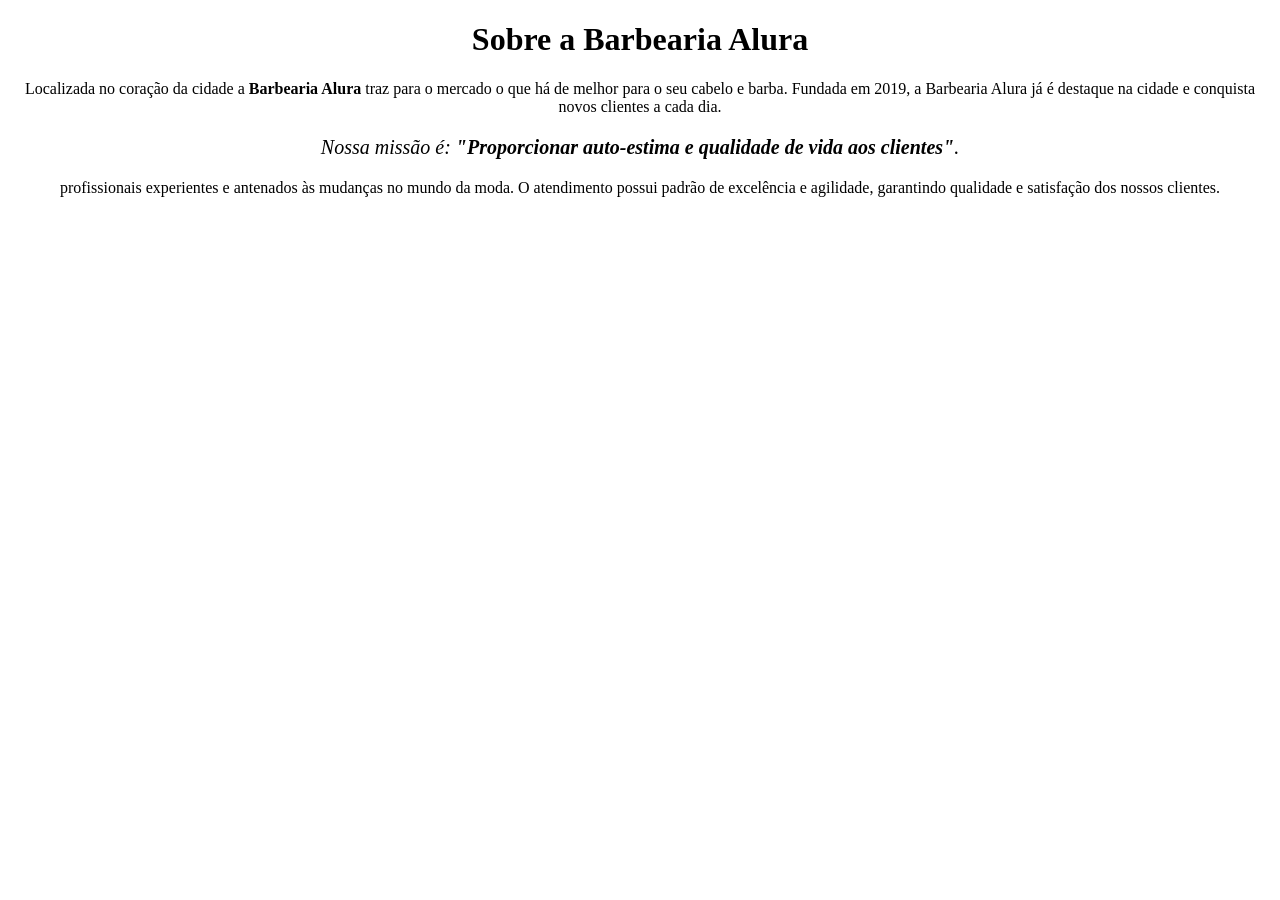
==== index.html @ 8538199d "Merge branch 'main' into working" ====
<!DOCTYPE html>
<html lang="pt-br">
    <head>
        <meta charset="UTF-8">
        <title>Barbearia Alura</title>    
    </head>

    <h1 style="text-align: center">Sobre a Barbearia Alura </h1>
    
    <p style="text-align: center"> Localizada no coração da cidade a <strong>Barbearia Alura</strong> traz para o mercado o que há de melhor para o seu cabelo e barba. Fundada em 2019, a Barbearia Alura já é destaque na cidade e conquista novos clientes a cada dia.</p>
    
    <p style="text-align: center; font-size: 20px"><em>Nossa missão é: <strong>"Proporcionar auto-estima e qualidade de vida aos clientes"</strong>.</em></p>
    
     <p style="text-align: center"> profissionais experientes e antenados às mudanças no mundo da moda. O atendimento possui padrão de excelência e agilidade, garantindo qualidade e satisfação dos nossos clientes.</p>

</html>
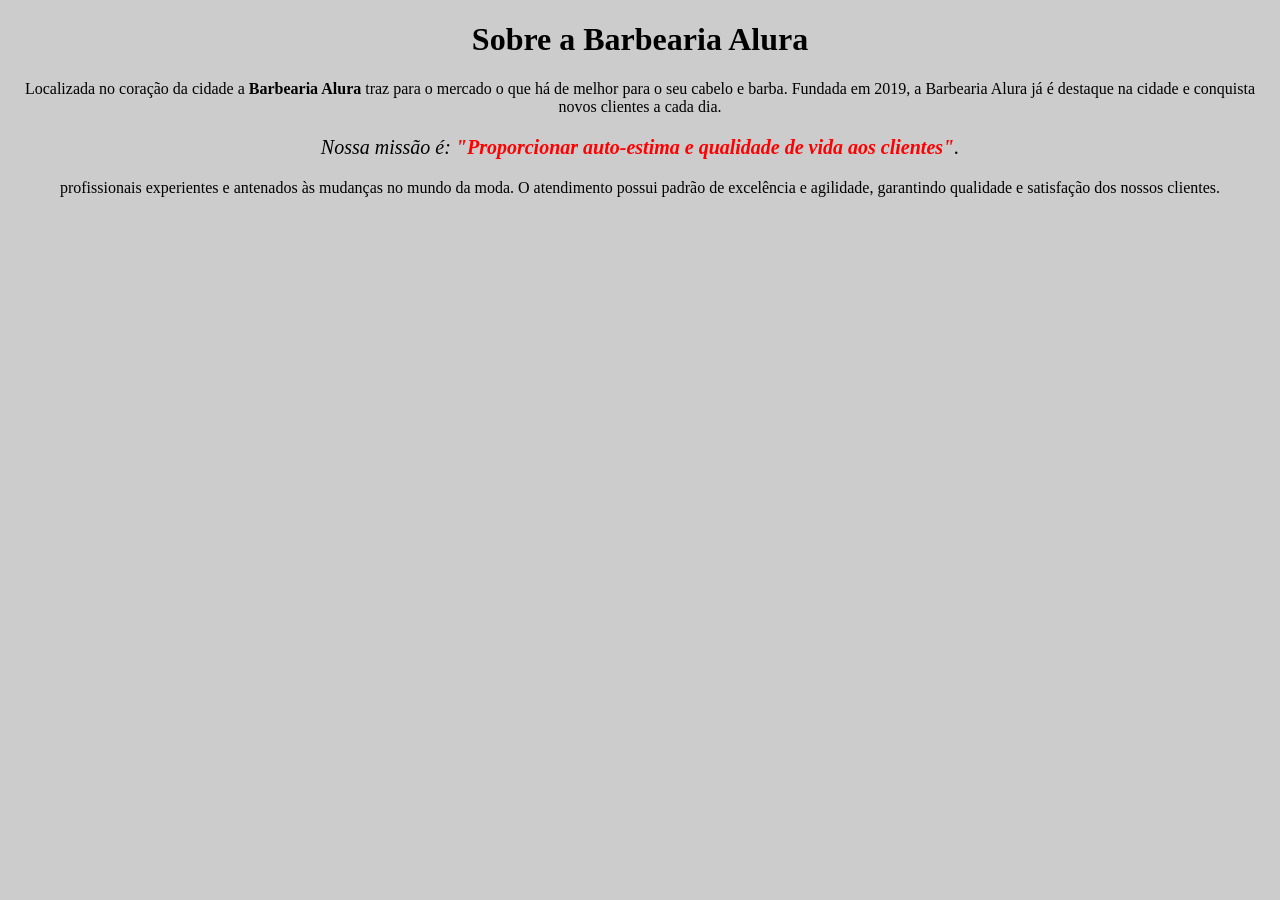
==== commit f4e18277: "another class" ====
--- a/index.html
+++ b/index.html
@@ -2,15 +2,17 @@
 <html lang="pt-br">
     <head>
         <meta charset="UTF-8">
-        <title>Barbearia Alura</title>    
+        <title>Barbearia Alura</title>
+        <link rel="stylesheet" href="style.css">
+
     </head>
-
-    <h1 style="text-align: center">Sobre a Barbearia Alura </h1>
-    
-    <p style="text-align: center"> Localizada no coração da cidade a <strong>Barbearia Alura</strong> traz para o mercado o que há de melhor para o seu cabelo e barba. Fundada em 2019, a Barbearia Alura já é destaque na cidade e conquista novos clientes a cada dia.</p>
-    
-    <p style="text-align: center; font-size: 20px"><em>Nossa missão é: <strong>"Proporcionar auto-estima e qualidade de vida aos clientes"</strong>.</em></p>
-    
-     <p style="text-align: center"> profissionais experientes e antenados às mudanças no mundo da moda. O atendimento possui padrão de excelência e agilidade, garantindo qualidade e satisfação dos nossos clientes.</p>
-
+    <body>
+        <h1 style="text-align: center">Sobre a Barbearia Alura </h1>
+        
+        <p> Localizada no coração da cidade a <strong>Barbearia Alura</strong> traz para o mercado o que há de melhor para o seu cabelo e barba. Fundada em 2019, a Barbearia Alura já é destaque na cidade e conquista novos clientes a cada dia.</p>
+        
+        <p style="font-size: 20px"><em>Nossa missão é: <strong>"Proporcionar auto-estima e qualidade de vida aos clientes"</strong>.</em></p>
+        
+        <p> profissionais experientes e antenados às mudanças no mundo da moda. O atendimento possui padrão de excelência e agilidade, garantindo qualidade e satisfação dos nossos clientes.</p>
+    </body>
 </html>
--- a/style.css
+++ b/style.css
@@ -0,0 +1,10 @@
+body {
+  background: #CCCCCC;
+}
+
+p {
+  text-align: center; 
+}
+em strong {
+  color: red;
+}
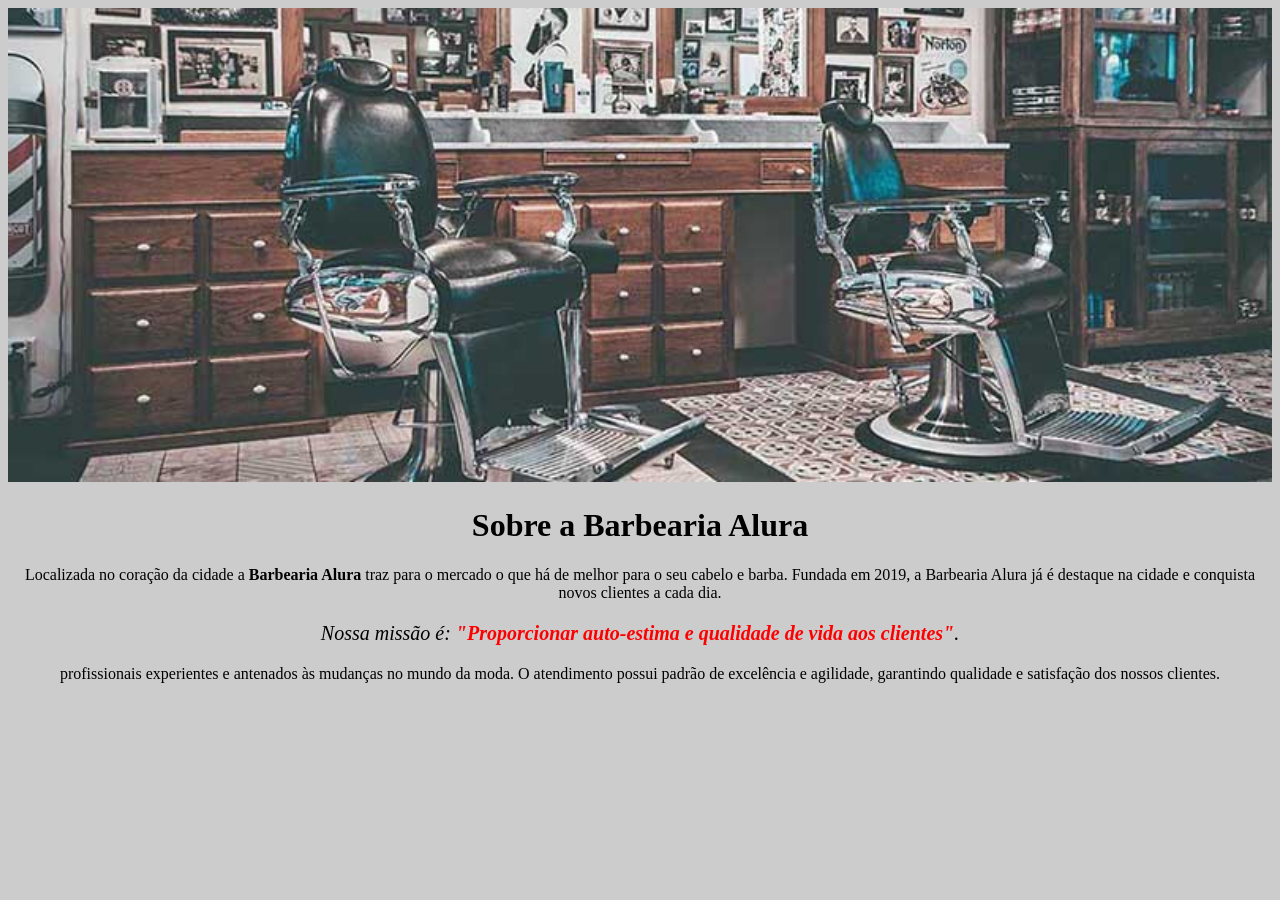
==== commit 745aecf2: "add image and sized it" ====
--- a/index.html
+++ b/index.html
@@ -7,11 +7,12 @@
 
     </head>
     <body>
-        <h1 style="text-align: center">Sobre a Barbearia Alura </h1>
+        <img id="banner" src="banner.jpg">
+        <h1>Sobre a Barbearia Alura </h1>
         
         <p> Localizada no coração da cidade a <strong>Barbearia Alura</strong> traz para o mercado o que há de melhor para o seu cabelo e barba. Fundada em 2019, a Barbearia Alura já é destaque na cidade e conquista novos clientes a cada dia.</p>
         
-        <p style="font-size: 20px"><em>Nossa missão é: <strong>"Proporcionar auto-estima e qualidade de vida aos clientes"</strong>.</em></p>
+        <p id="missao"><em>Nossa missão é: <strong>"Proporcionar auto-estima e qualidade de vida aos clientes"</strong>.</em></p>
         
         <p> profissionais experientes e antenados às mudanças no mundo da moda. O atendimento possui padrão de excelência e agilidade, garantindo qualidade e satisfação dos nossos clientes.</p>
     </body>
--- a/style.css
+++ b/style.css
@@ -1,10 +1,23 @@
 body {
   background: #CCCCCC;
+}
+
+#banner {
+  width: 100%;
+}
+
+h1{
+  text-align: center;
 }
 
 p {
   text-align: center; 
 }
+
+#missao {
+  font-size: 20px;
+}
+
 em strong {
-  color: red;
+  color: #FF0000;
 }
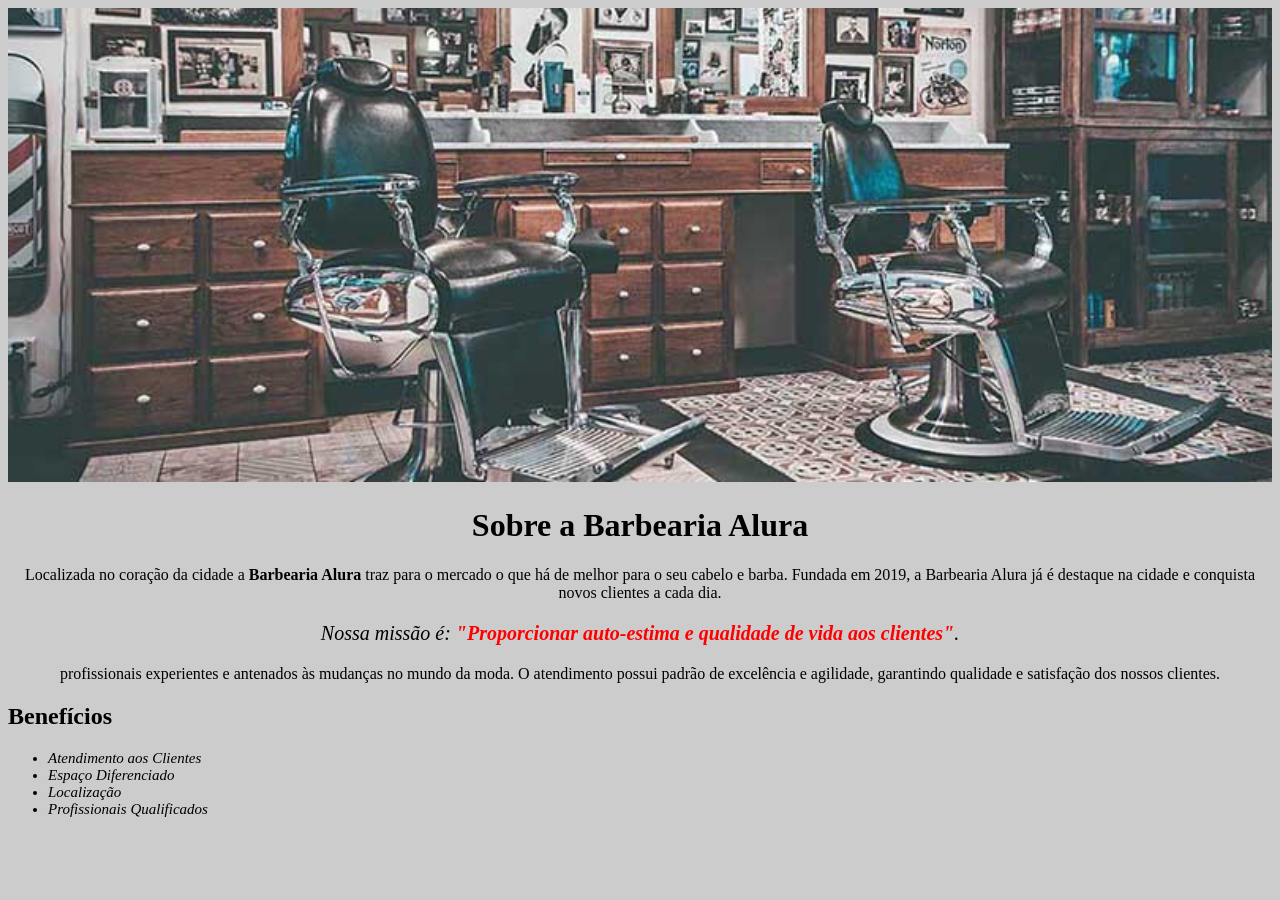
==== commit f78dfc49: "added list" ====
--- a/index.html
+++ b/index.html
@@ -15,5 +15,13 @@
         <p id="missao"><em>Nossa missão é: <strong>"Proporcionar auto-estima e qualidade de vida aos clientes"</strong>.</em></p>
         
         <p> profissionais experientes e antenados às mudanças no mundo da moda. O atendimento possui padrão de excelência e agilidade, garantindo qualidade e satisfação dos nossos clientes.</p>
+        <h2>Benefícios</h2>
+
+        <ul>
+            <li class="itens">Atendimento aos Clientes</li>
+            <li class="itens">Espaço Diferenciado</li>
+            <li class="itens">Localização</li>
+            <li class="itens">Profissionais Qualificados</li>
+        </ul>
     </body>
 </html>
--- a/style.css
+++ b/style.css
@@ -21,3 +21,8 @@
 em strong {
   color: #FF0000;
 }
+
+.itens {
+  font-style: italic;
+  font-size: 15px;
+}
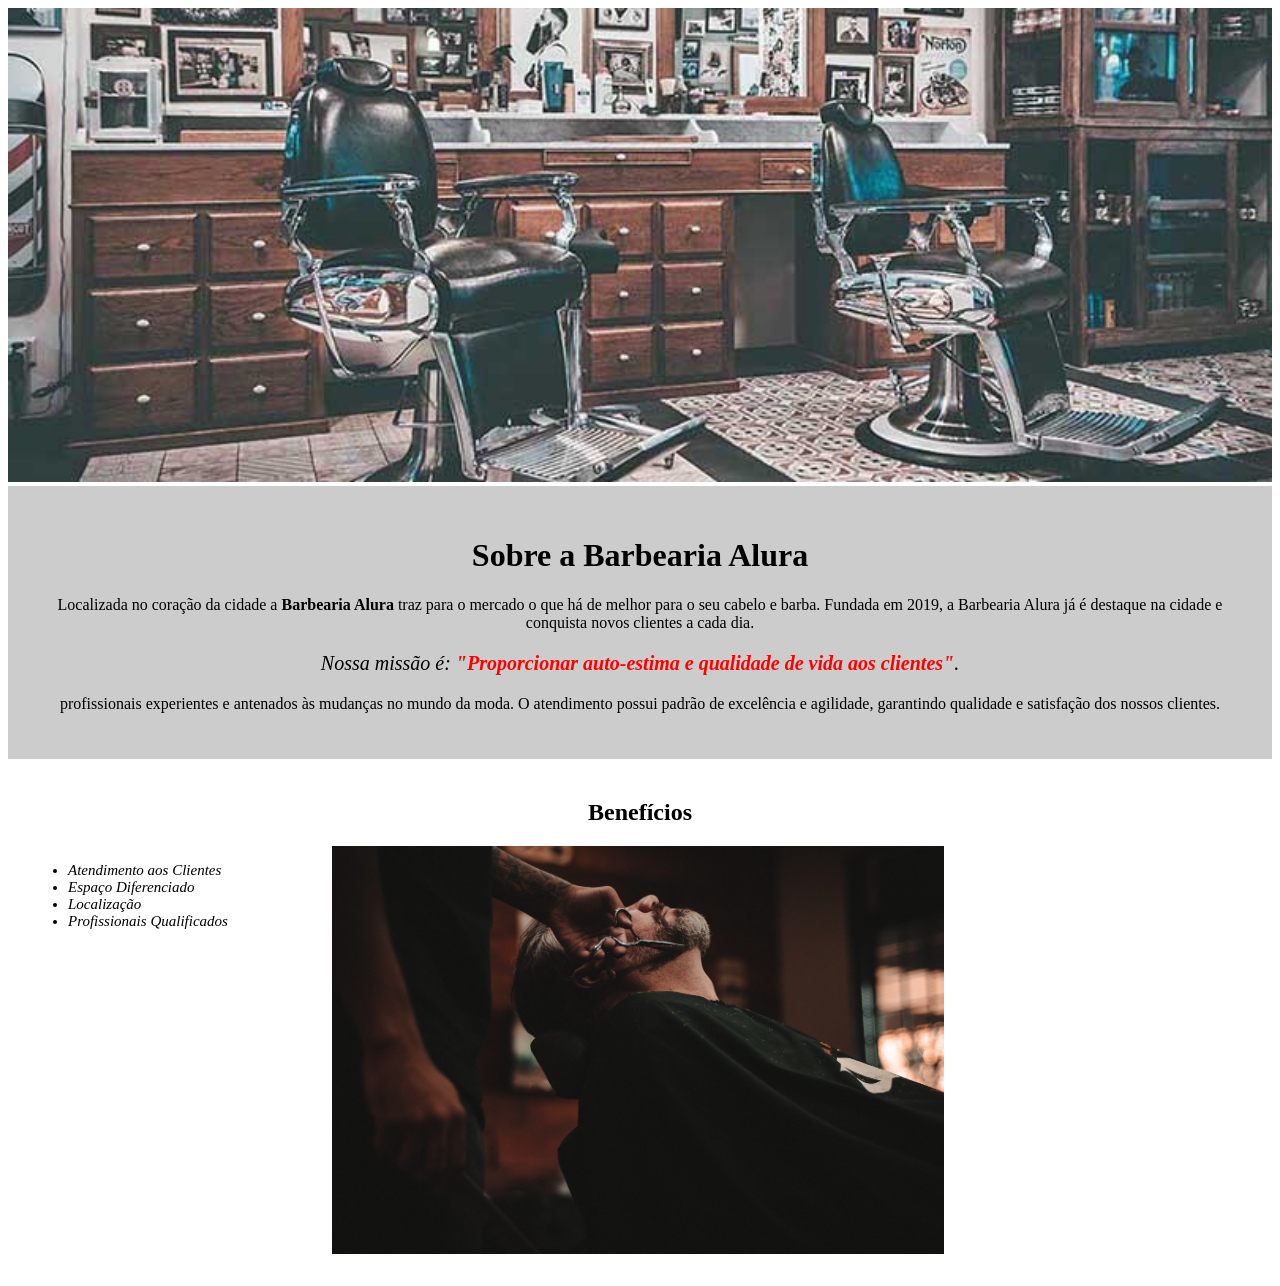
==== commit e8f25260: "css text" ====
--- a/index.html
+++ b/index.html
@@ -8,20 +8,27 @@
     </head>
     <body>
         <img id="banner" src="banner.jpg">
-        <h1>Sobre a Barbearia Alura </h1>
-        
-        <p> Localizada no coração da cidade a <strong>Barbearia Alura</strong> traz para o mercado o que há de melhor para o seu cabelo e barba. Fundada em 2019, a Barbearia Alura já é destaque na cidade e conquista novos clientes a cada dia.</p>
-        
-        <p id="missao"><em>Nossa missão é: <strong>"Proporcionar auto-estima e qualidade de vida aos clientes"</strong>.</em></p>
-        
-        <p> profissionais experientes e antenados às mudanças no mundo da moda. O atendimento possui padrão de excelência e agilidade, garantindo qualidade e satisfação dos nossos clientes.</p>
-        <h2>Benefícios</h2>
+        <div class="principal">
+            <h1>Sobre a Barbearia Alura </h1>
+            
+            <p> Localizada no coração da cidade a <strong>Barbearia Alura</strong> traz para o mercado o que há de melhor para o seu cabelo e barba. Fundada em 2019, a Barbearia Alura já é destaque na cidade e conquista novos clientes a cada dia.</p>
+            
+            <p id="missao"><em>Nossa missão é: <strong>"Proporcionar auto-estima e qualidade de vida aos clientes"</strong>.</em></p>
+            
+            <p> profissionais experientes e antenados às mudanças no mundo da moda. O atendimento possui padrão de excelência e agilidade, garantindo qualidade e satisfação dos nossos clientes.</p>
+        </div>
 
-        <ul>
-            <li class="itens">Atendimento aos Clientes</li>
-            <li class="itens">Espaço Diferenciado</li>
-            <li class="itens">Localização</li>
-            <li class="itens">Profissionais Qualificados</li>
-        </ul>
+        <div class="beneficios">
+            <h2>Benefícios</h2>
+            <ul>
+                <li class="itens">Atendimento aos Clientes</li>
+                <li class="itens">Espaço Diferenciado</li>
+                <li class="itens">Localização</li>
+                <li class="itens">Profissionais Qualificados</li>
+            </ul>
+
+            <img src="beneficios.jpg" class="imgbeneficios">
+
+        </div>
     </body>
 </html>
--- a/style.css
+++ b/style.css
@@ -1,6 +1,6 @@
-body {
+/* body {
   background: #CCCCCC;
-}
+} */
 
 #banner {
   width: 100%;
@@ -26,3 +26,28 @@
   font-style: italic;
   font-size: 15px;
 }
+
+.principal{
+  background: #CCCCCC;
+  padding: 30px;
+}
+
+.beneficios{
+  background-color: #FFFFFF;
+  padding: 20px;
+}
+
+h2 {
+  text-align: center;
+}
+
+ul {
+  display: inline-block;
+  vertical-align: top;
+  width: 20%;
+  margin-right: 15px;
+}
+
+.imgbeneficios {
+  width: 50%;
+}
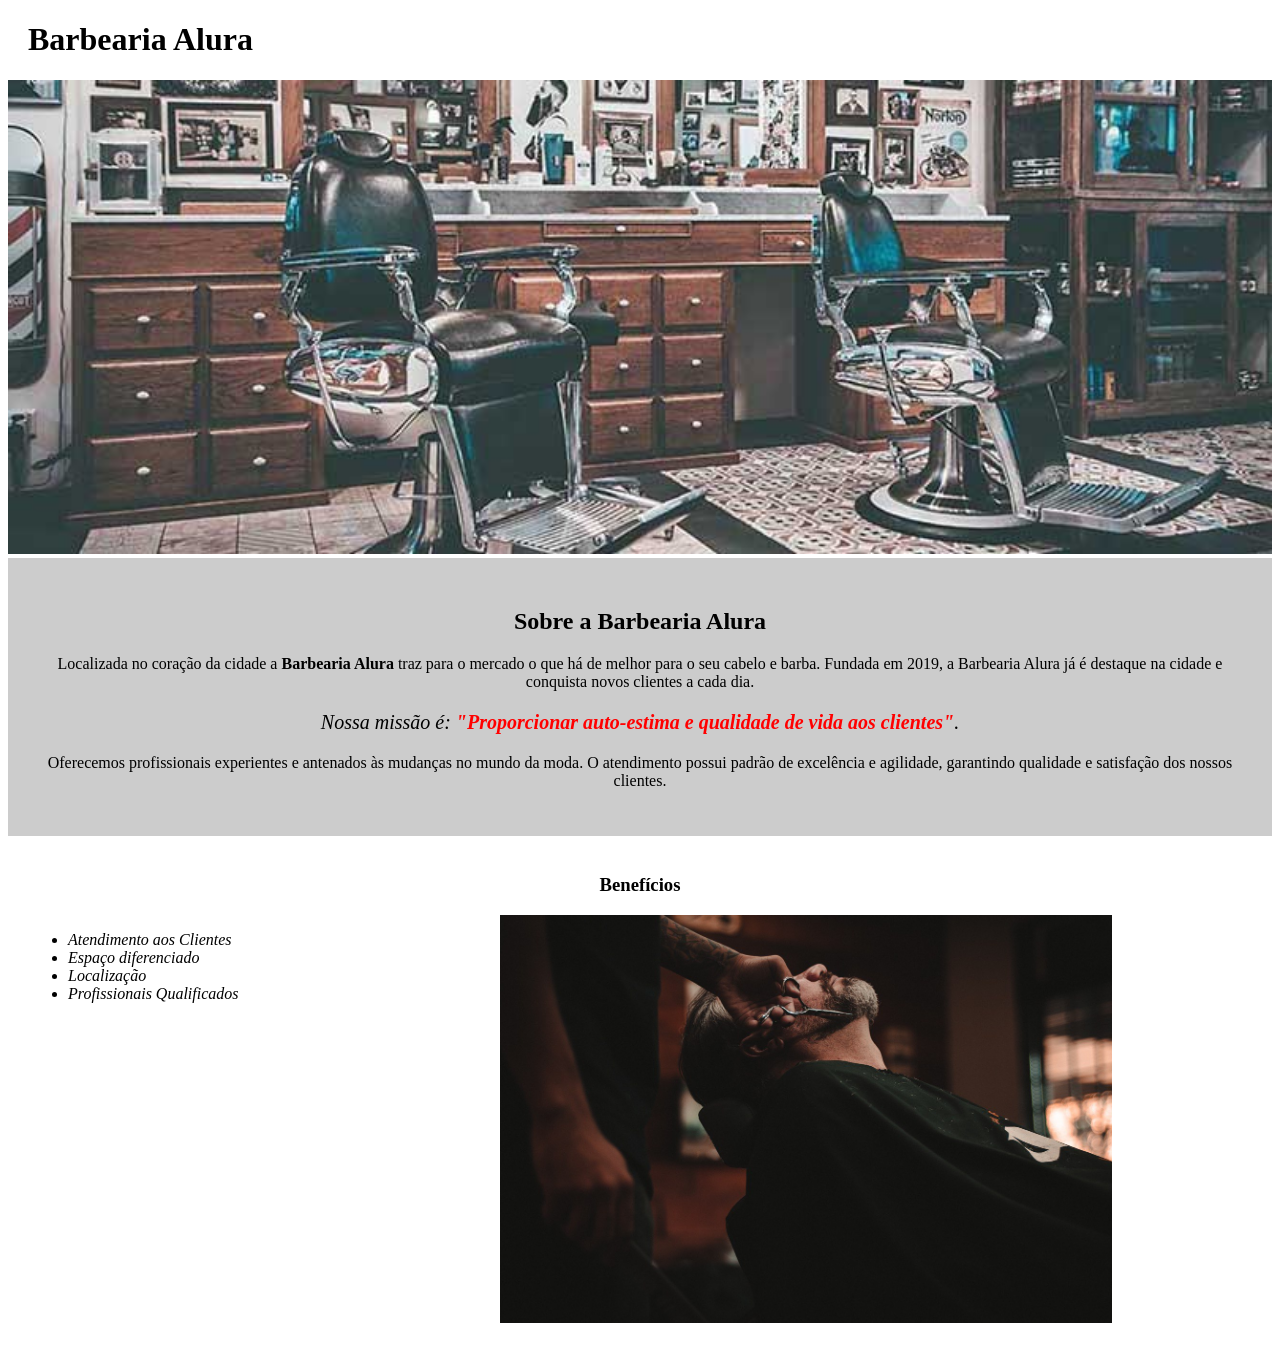
==== commit 716523b4: "start" ====
--- a/index.html
+++ b/index.html
@@ -1,34 +1,37 @@
-<!DOCTYPE html>
-<html lang="pt-br">
-    <head>
-        <meta charset="UTF-8">
-        <title>Barbearia Alura</title>
-        <link rel="stylesheet" href="style.css">
-
-    </head>
-    <body>
-        <img id="banner" src="banner.jpg">
-        <div class="principal">
-            <h1>Sobre a Barbearia Alura </h1>
-            
-            <p> Localizada no coração da cidade a <strong>Barbearia Alura</strong> traz para o mercado o que há de melhor para o seu cabelo e barba. Fundada em 2019, a Barbearia Alura já é destaque na cidade e conquista novos clientes a cada dia.</p>
-            
-            <p id="missao"><em>Nossa missão é: <strong>"Proporcionar auto-estima e qualidade de vida aos clientes"</strong>.</em></p>
-            
-            <p> profissionais experientes e antenados às mudanças no mundo da moda. O atendimento possui padrão de excelência e agilidade, garantindo qualidade e satisfação dos nossos clientes.</p>
-        </div>
-
-        <div class="beneficios">
-            <h2>Benefícios</h2>
-            <ul>
-                <li class="itens">Atendimento aos Clientes</li>
-                <li class="itens">Espaço Diferenciado</li>
-                <li class="itens">Localização</li>
-                <li class="itens">Profissionais Qualificados</li>
-            </ul>
-
-            <img src="beneficios.jpg" class="imgbeneficios">
-
-        </div>
-    </body>
+<!DOCTYPE html>
+<html lang="pt-br">
+	<head>
+		<meta charset="UTF-8">
+		<title>Barbearia Alura</title>
+		<link rel="stylesheet" href="style-home.css">
+	</head>
+
+	<body>
+		<header>
+			<h1 class="titulo-principal">Barbearia Alura</h1>
+		</header>
+		<img id="banner" src="banner.jpg">
+		<div class="principal">
+			<h2 class="titulo-centralizado">Sobre a Barbearia Alura</h2>
+	 
+			<p>Localizada no coração da cidade a <strong>Barbearia Alura</strong> traz para o mercado o que há de melhor para o seu cabelo e barba. Fundada em 2019, a Barbearia Alura já é destaque na cidade e conquista novos clientes a cada dia.</p>
+
+			<p id="missao"><em>Nossa missão é: <strong>"Proporcionar auto-estima e qualidade de vida aos clientes"</strong>.</em></p>
+
+			<p>Oferecemos profissionais experientes e antenados às mudanças no mundo da moda. O atendimento possui padrão de excelência e agilidade, garantindo qualidade e satisfação dos nossos clientes.</p>
+		</div>
+
+		<div class="beneficios">
+			<h3 class="titulo-centralizado">Benefícios</h3>
+
+			<ul>
+				<li class="itens">Atendimento aos Clientes</li>
+				<li class="itens">Espaço diferenciado</li>
+				<li class="itens">Localização</li>
+				<li class="itens">Profissionais Qualificados</li>
+			</ul>
+
+			<img src="beneficios.jpg" class="imagembeneficios">
+		</div>
+	</body>
 </html>
--- a/style-home.css
+++ b/style-home.css
@@ -0,0 +1,48 @@
+#banner {
+	width:100%;
+}
+
+.principal{
+	background: #CCCCCC;
+	padding: 30px;
+}
+
+.titulo-principal {
+	padding-left: 20px;
+}
+
+.titulo-centralizado {
+	text-align: center
+}
+
+p {
+	text-align: center;
+}
+
+#missao {
+	font-size: 20px
+}
+
+em strong {
+	color: #FF0000;
+}
+
+.itens {
+	font-style: italic
+}
+
+.beneficios {
+	background: #FFFFFF;
+	padding: 20px;
+}
+
+ul {
+	display: inline-block;
+	vertical-align: top;
+	width: 20%;
+	margin-right: 15%;
+}
+
+.imagembeneficios {
+	width: 50%;
+}
